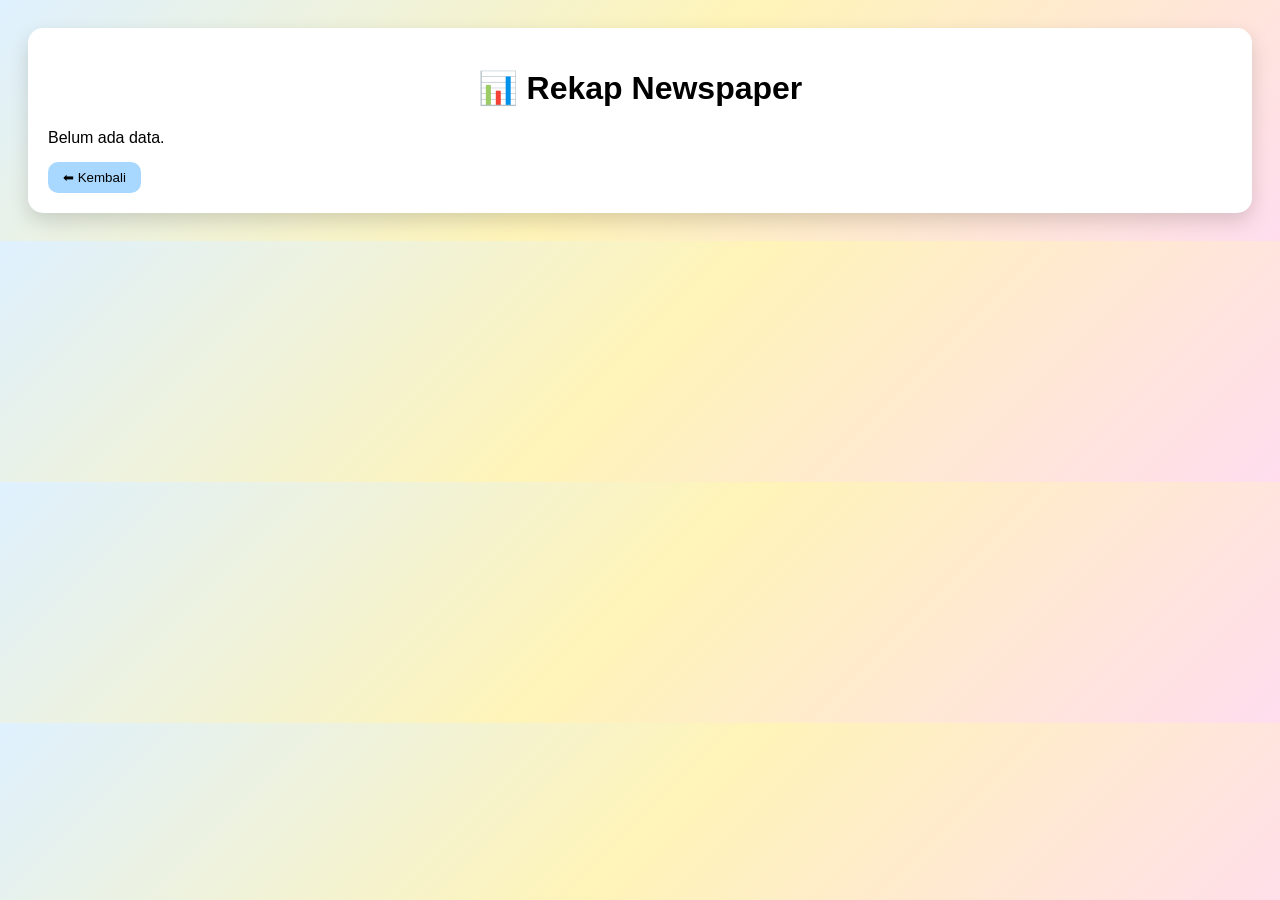
==== rekap.html @ 44e7a606 "Add files via upload" ====
<!DOCTYPE html>
<html lang="id">
<head>
<meta charset="UTF-8">
<title>Rekap Data</title>
<link rel="stylesheet" href="style.css">
</head>
<body>

<div class="container">
  <h1>📊 Rekap Newspaper</h1>

  <div id="rekapTable"></div>

  <button onclick="window.location.href='index.html'">
    ⬅ Kembali
  </button>
</div>

<script src="script.js"></script>
</body>
</html>
---- style.css ----
body{
  font-family: Arial, sans-serif;
  background: linear-gradient(135deg,#dff1ff,#fff4b8,#ffddee);
  padding:20px;
}

.container{
  background:white;
  padding:20px;
  border-radius:15px;
  box-shadow:0 8px 20px rgba(0,0,0,.15);
}

h1{
  text-align:center;
}

table{
  width:100%;
  border-collapse:collapse;
  margin-top:20px;
}

th,td{
  border:1px solid #ccc;
  padding:8px;
  text-align:center;
}

th{
  background:#f5f5f5;
}

button{
  margin-top:15px;
  padding:8px 15px;
  border:none;
  background:#a8d8ff;
  border-radius:10px;
  cursor:pointer;
}

button:hover{
  opacity:0.8;
}
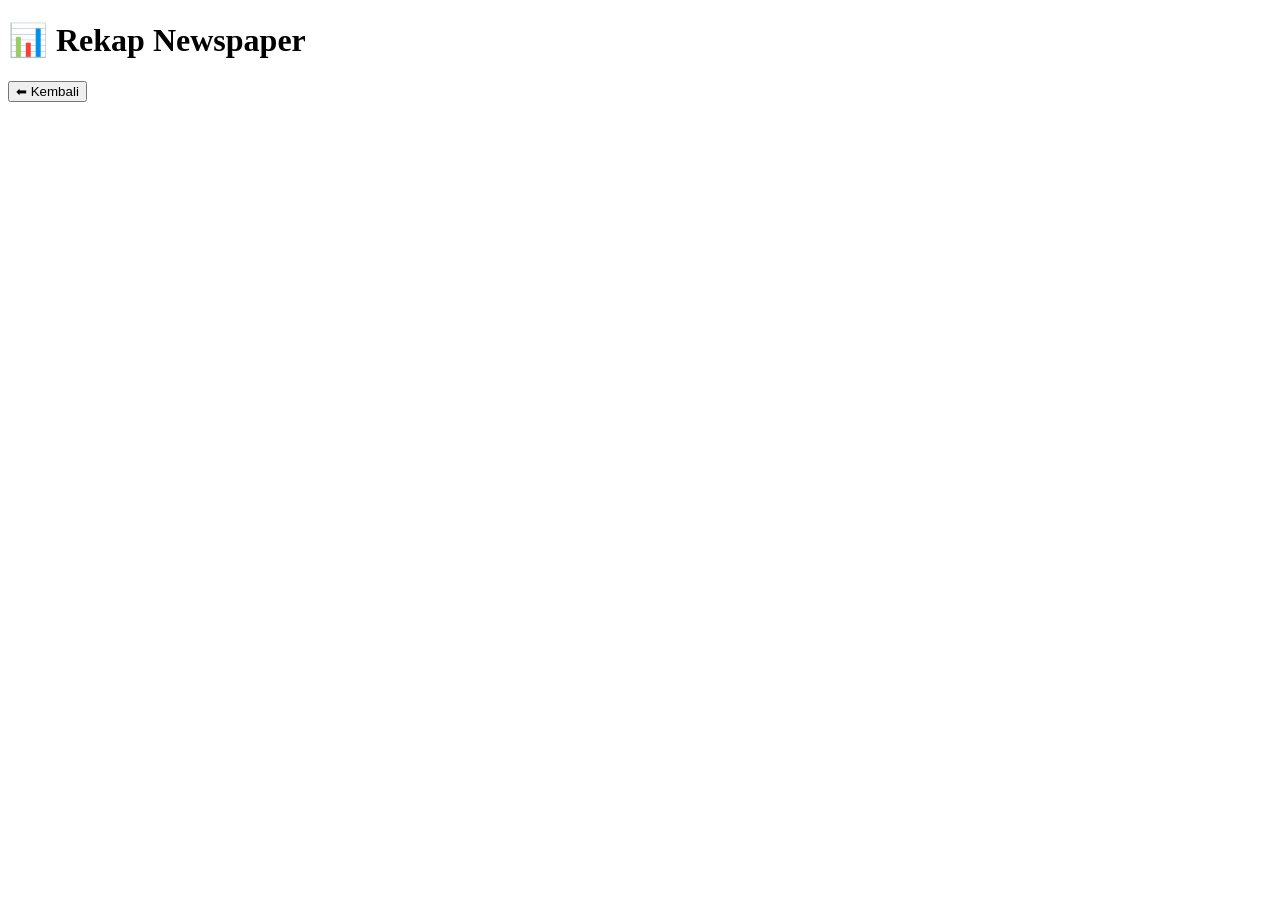
==== commit ea979fb6: "Update stylesheet and script references in rekap.html" ====
--- a/rekap.html
+++ b/rekap.html
@@ -3,7 +3,7 @@
 <head>
 <meta charset="UTF-8">
 <title>Rekap Data</title>
-<link rel="stylesheet" href="style.css">
+<link rel="stylesheet" href="rekap.css">
 </head>
 <body>
 
@@ -17,6 +17,6 @@
   </button>
 </div>
 
-<script src="script.js"></script>
+<script src="rekap.js"></script>
 </body>
-</html>+</html>
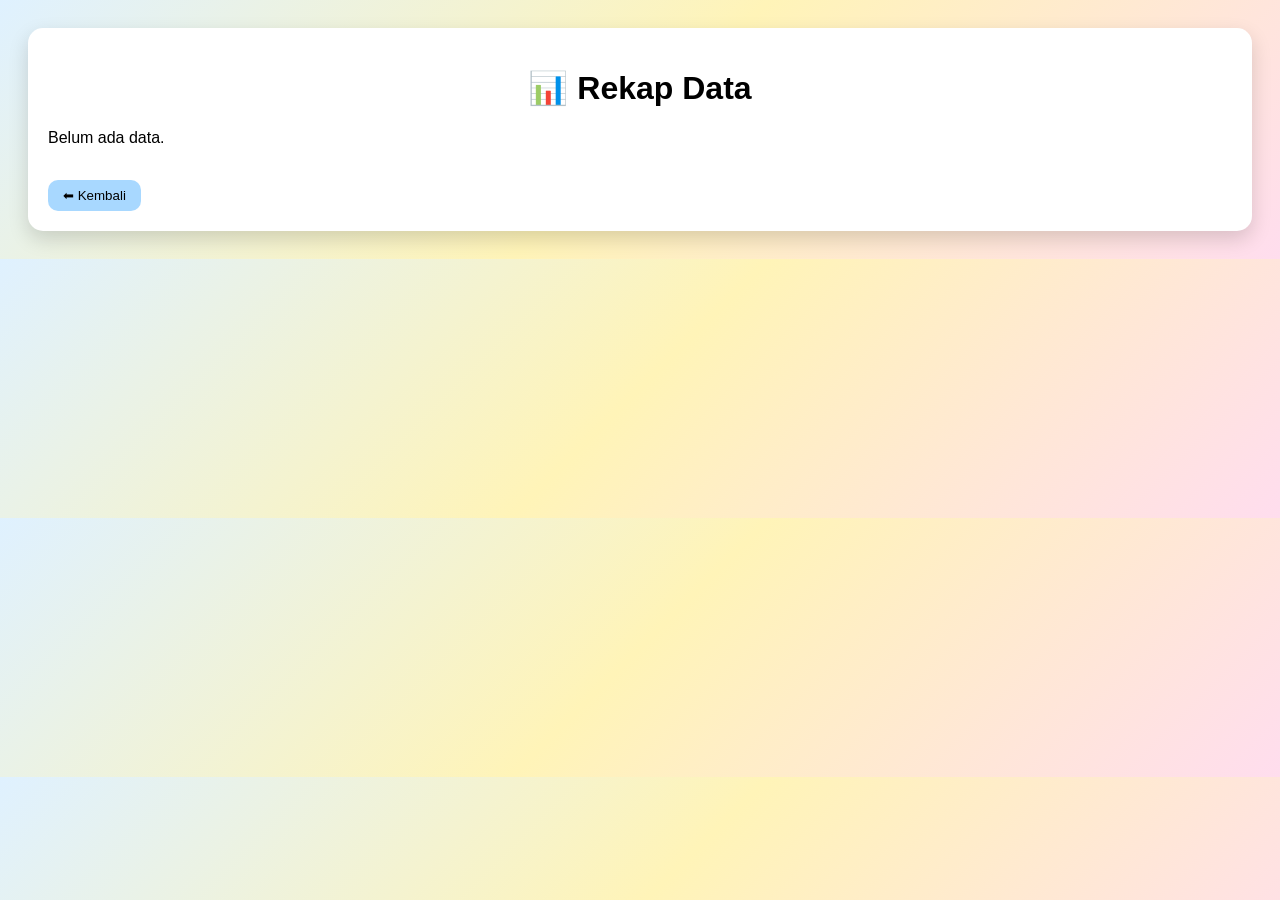
==== commit 4e6893e8: "Update rekap.html" ====
--- a/rekap.html
+++ b/rekap.html
@@ -3,20 +3,37 @@
 <head>
 <meta charset="UTF-8">
 <title>Rekap Data</title>
-<link rel="stylesheet" href="rekap.css">
+<link rel="stylesheet" href="style.css">
 </head>
 <body>
 
 <div class="container">
-  <h1>📊 Rekap Newspaper</h1>
 
-  <div id="rekapTable"></div>
+<h1>📊 Rekap Data</h1>
 
-  <button onclick="window.location.href='index.html'">
-    ⬅ Kembali
-  </button>
+<table id="rekapTable">
+<thead>
+<tr>
+<th>No</th>
+<th>Tgl Masuk</th>
+<th>Tgl Koran</th>
+<th>Jumlah</th>
+<th>Ceklis</th>
+</tr>
+</thead>
+
+<tbody></tbody>
+
+</table>
+
+<br>
+<button onclick="window.location.href='index.html'">
+⬅ Kembali
+</button>
+
 </div>
 
 <script src="rekap.js"></script>
+
 </body>
 </html>
--- a/style.css
+++ b/style.css
@@ -0,0 +1,45 @@
+body{
+  font-family: Arial, sans-serif;
+  background: linear-gradient(135deg,#dff1ff,#fff4b8,#ffddee);
+  padding:20px;
+}
+
+.container{
+  background:white;
+  padding:20px;
+  border-radius:15px;
+  box-shadow:0 8px 20px rgba(0,0,0,.15);
+}
+
+h1{
+  text-align:center;
+}
+
+table{
+  width:100%;
+  border-collapse:collapse;
+  margin-top:20px;
+}
+
+th,td{
+  border:1px solid #ccc;
+  padding:8px;
+  text-align:center;
+}
+
+th{
+  background:#f5f5f5;
+}
+
+button{
+  margin-top:15px;
+  padding:8px 15px;
+  border:none;
+  background:#a8d8ff;
+  border-radius:10px;
+  cursor:pointer;
+}
+
+button:hover{
+  opacity:0.8;
+}
